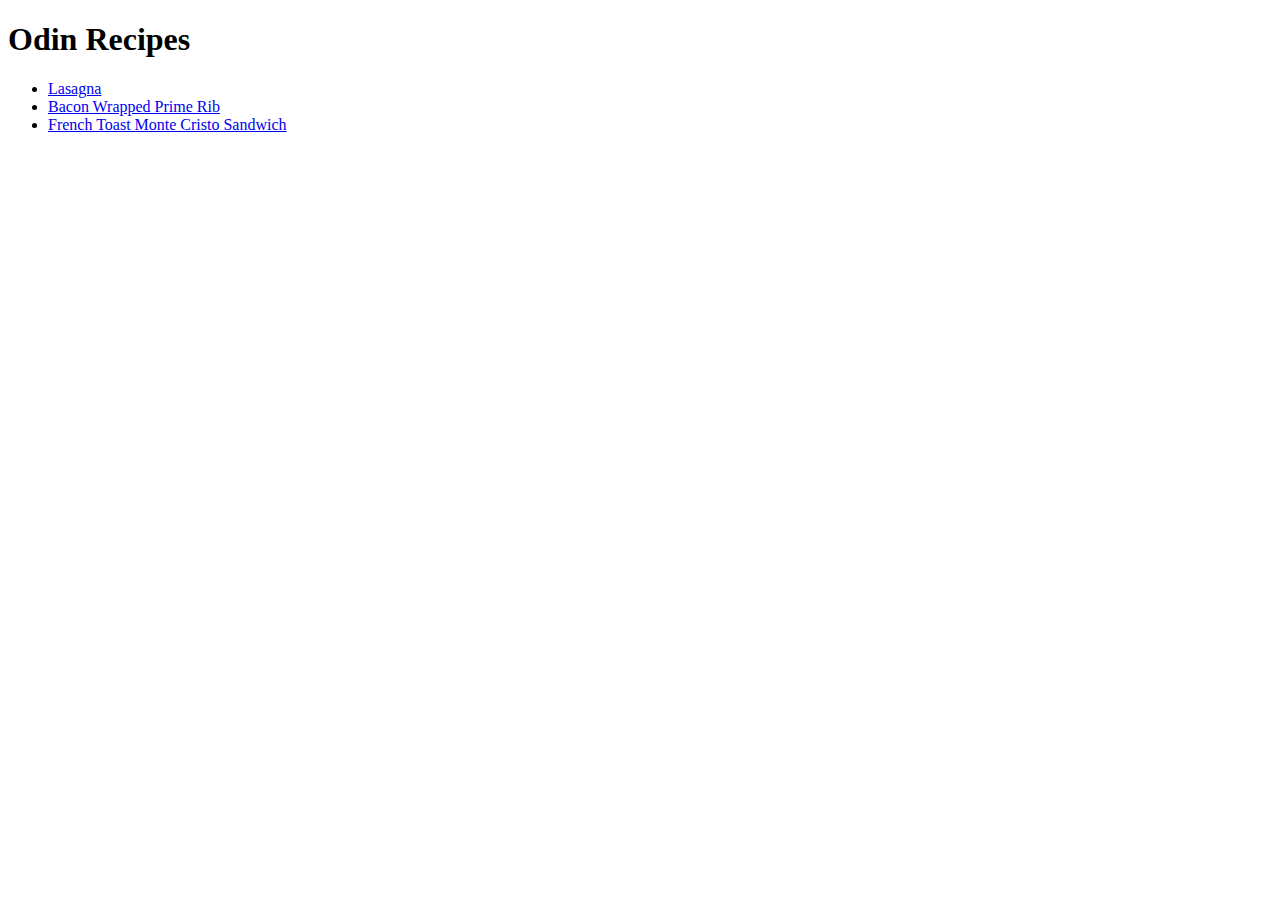
==== index.html @ 4879d41e "index.html" ====
<!DOCTYPE html>
<html lang="en">
  <head>
    <meta charset="UTF-8" />
    <meta name="viewport" content="width=device-width, initial-scale=1.0" />
    <title>Odin-Recipes</title>
  </head>
  <body>
    <h1>Odin Recipes</h1>

    <ul>
      <li><a href="./recipes/lasagna.html">Lasagna</a></li>
      <li>
        <a href="./recipes/bacon-wrapped-primerib.html"
          >Bacon Wrapped Prime Rib</a
        >
      </li>
      <li>
        <a href="./recipes/french-toast-monte-cristo-sandwich.html"
          >French Toast Monte Cristo Sandwich</a
        >
      </li>
    </ul>
  </body>
</html>
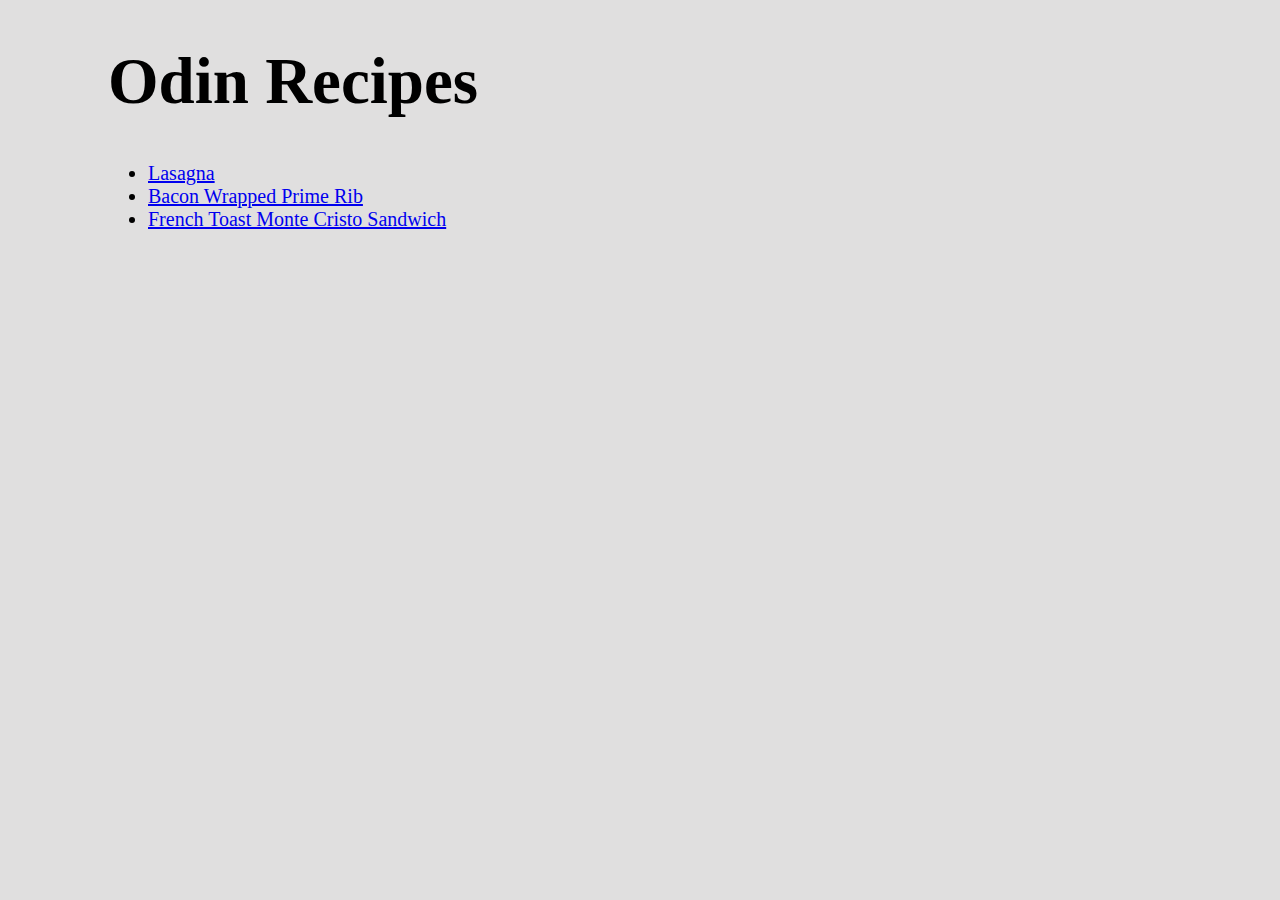
==== commit 57a0522e: "Changes to be committed: 	modified:   index.html 	modified:   recipes/bacon-wrapped-primerib.html 	m" ====
--- a/index.html
+++ b/index.html
@@ -4,6 +4,7 @@
     <meta charset="UTF-8" />
     <meta name="viewport" content="width=device-width, initial-scale=1.0" />
     <title>Odin-Recipes</title>
+    <link rel="stylesheet" href="styles.css" />
   </head>
   <body>
     <h1>Odin Recipes</h1>
--- a/styles.css
+++ b/styles.css
@@ -0,0 +1,26 @@
+body {
+    padding-left: 100px;
+    background-color: rgb(224, 223, 223);
+}
+
+img {
+    height: auto;
+    width: 750px;
+}
+
+h1 {
+    font-size: 65px;
+    width: 800px;
+}
+
+h2 {
+    font-size: 50px;
+}
+
+p,
+ul,
+ol {
+    font-family: 'Times New Roman', Times, serif;
+    font-size: 20px;
+    width: 750px;
+}